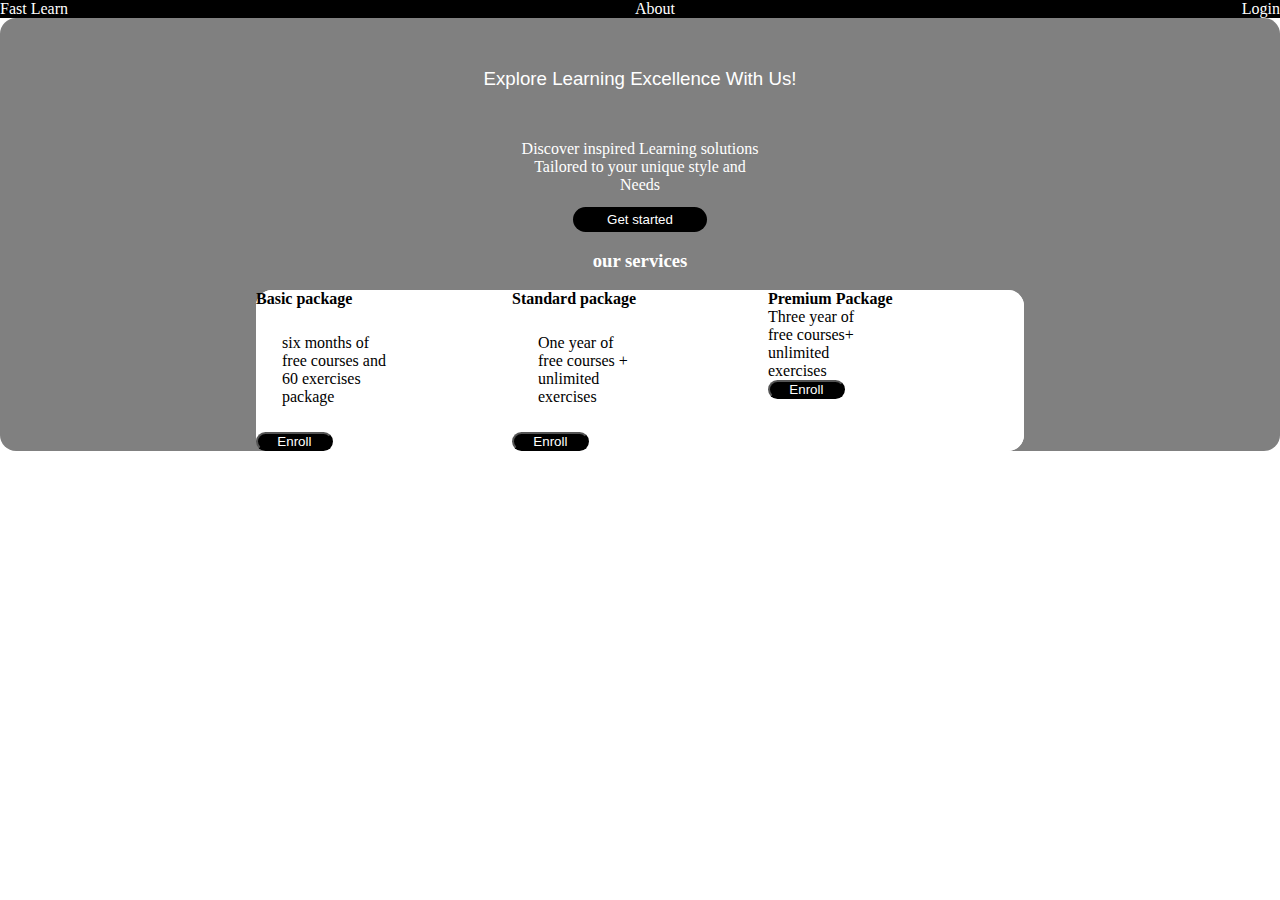
==== Web Technology CAT/index.html @ eb4bf9d5 "first commit" ====
<!DOCTYPE html>
<html lang="en">
<head>
    <meta charset="UTF-8">
    <meta name="viewport" content="width=device-width, initial-scale=1.0">
    <title>Home</title>
    <link rel="stylesheet" href="style.css">
</head>
<body>
    <nav>
        <label class="logo">Fast Learn</label>
           <a href="about.html" class="about"> <li>About</li></a>
           <a href ="login.html" class="login"> <li>Login</li></a>

        
    </nav>
    <div class="Second">
        <h3 class="Explore ">Explore Learning Excellence With Us!</h3>
        <p class="first-paragraph">Discover inspired Learning solutions <br>
            Tailored to your unique style and <br>
            Needs
        </p>
        <button class="started">Get started</button>

        <h3 class="services">our services</h3>
        <div>
            <div class="basic">
                <h4>Basic package</h4>
                <p class="secondpr">six months of <br> free courses and <br> 60 exercises <br> package</p>
                <button>Enroll</button>
            </div>
            
            <div class="standard">
                <h4>Standard package</h4>
                <p class="thirdpr">One year of <br>free courses +<br>unlimited<br>exercises</p>
                <button>Enroll</button>
            </div>
<div class="premium">

    <h4>Premium Package</h4>
    <p fourthpr>Three year of<br>free courses+<br>unlimited<br>exercises</p>
    <button>Enroll</button>
</div>
        </div>
    </div>
</body>
</html>
---- Web Technology CAT/style.css ----
*{
    margin:0;
    padding:0;
}

nav{
background-color: black;
display: flex;
justify-content: space-between;
align-items: center;
width:
}

.Second{
    background-color: gray;
    width: 100%;
    display: flex;
    flex-direction: column;
    justify-content: center;
    align-items: center;
}
.logo{
    color: white;
}
a{
    color: white;
}
.about{
    text-decoration: none;
    text-align: left;
    list-style: none;
}
.login{
    text-decoration: none;
    list-style: none;
}

.Explore{
    color: white;
    font-family:'Lucida Sans', 'Lucida Sans Regular', 'Lucida Grande', 'Lucida Sans Unicode', Geneva, Verdana, sans-serif;
    font-weight: normal;
    text-align: center;
    padding:50px
}
.first-paragraph{
    color:white;
    text-align:center;
}
.started{
    padding: 5px;
    margin-top: 1em;
    width: 10em;
    border: none;
    border-radius: 2em;
    font-family:Arial, Helvetica, sans-serif;
    
}
.services{
    color: white;
    margin:18px
}

div{
    display: flex;
    background-color: white;
    border-radius: 1em;
    width:60%
}
.secondpr{
    margin:10px;
    padding:1em;
    margin-right: 20px;
}
.thirdpr{
    margin:10px;
    padding:1em;
    margin-right: 20px;
}
.fourthpr{
    margin:10px;
    padding:1em;
    margin-right: 20px;
}

.basic{
    display: flex;
    flex-direction: column;
    justify-content: space-around;
}
.standard{
    display: flex;
    flex-direction: column;
}
.premium{
    display: flex;
    flex-direction: column;
}
button{
    background-color: black;
    color: white;
    border-radius: 10px;
    width:30%
}
@media (max-width: 780px) {
    
}

.Login Form{
    
}
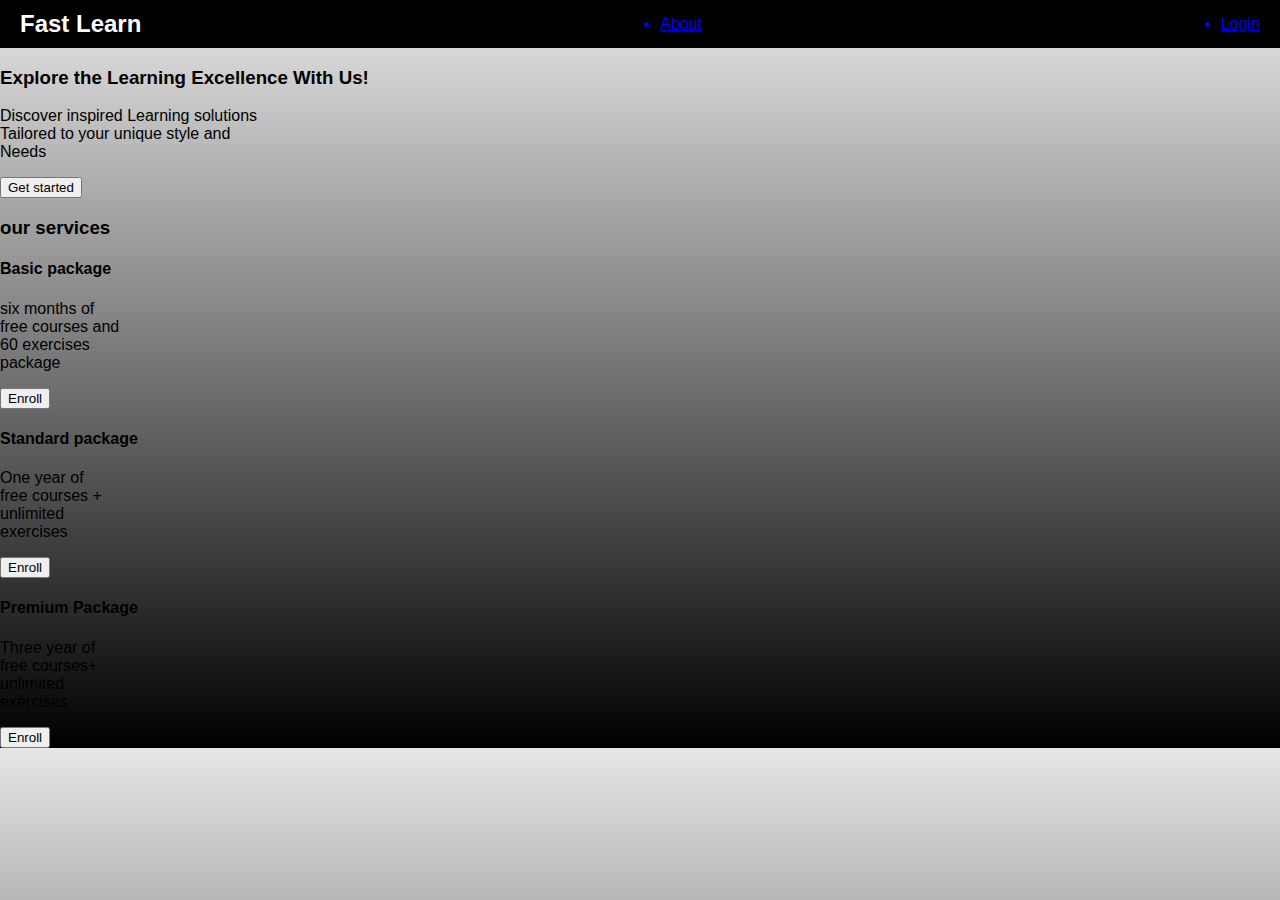
==== commit 0358bfff: "Update index.html" ====
--- a/Web Technology CAT/index.html
+++ b/Web Technology CAT/index.html
@@ -15,7 +15,7 @@
         
     </nav>
     <div class="Second">
-        <h3 class="Explore ">Explore Learning Excellence With Us!</h3>
+        <h3 class="Explore ">Explore the Learning Excellence With Us!</h3>
         <p class="first-paragraph">Discover inspired Learning solutions <br>
             Tailored to your unique style and <br>
             Needs
@@ -44,4 +44,4 @@
         </div>
     </div>
 </body>
-</html>+</html>
--- a/Web Technology CAT/style.css
+++ b/Web Technology CAT/style.css
@@ -1,110 +1,96 @@
-*{
-    margin:0;
-    padding:0;
-}
-
-nav{
-background-color: black;
-display: flex;
-justify-content: space-between;
-align-items: center;
-width:
-}
-
-.Second{
-    background-color: gray;
-    width: 100%;
-    display: flex;
-    flex-direction: column;
-    justify-content: center;
-    align-items: center;
-}
-.logo{
-    color: white;
-}
-a{
-    color: white;
-}
-.about{
-    text-decoration: none;
-    text-align: left;
-    list-style: none;
-}
-.login{
-    text-decoration: none;
-    list-style: none;
-}
-
-.Explore{
-    color: white;
-    font-family:'Lucida Sans', 'Lucida Sans Regular', 'Lucida Grande', 'Lucida Sans Unicode', Geneva, Verdana, sans-serif;
-    font-weight: normal;
-    text-align: center;
-    padding:50px
-}
-.first-paragraph{
-    color:white;
-    text-align:center;
-}
-.started{
-    padding: 5px;
-    margin-top: 1em;
-    width: 10em;
-    border: none;
-    border-radius: 2em;
-    font-family:Arial, Helvetica, sans-serif;
-    
-}
-.services{
-    color: white;
-    margin:18px
-}
-
-div{
-    display: flex;
-    background-color: white;
-    border-radius: 1em;
-    width:60%
-}
-.secondpr{
-    margin:10px;
-    padding:1em;
-    margin-right: 20px;
-}
-.thirdpr{
-    margin:10px;
-    padding:1em;
-    margin-right: 20px;
-}
-.fourthpr{
-    margin:10px;
-    padding:1em;
-    margin-right: 20px;
-}
-
-.basic{
-    display: flex;
-    flex-direction: column;
-    justify-content: space-around;
-}
-.standard{
-    display: flex;
-    flex-direction: column;
-}
-.premium{
-    display: flex;
-    flex-direction: column;
-}
-button{
+body {
+    font-family: Arial, sans-serif;
+    margin: 0;
+    padding: 0;
+    background: linear-gradient(to bottom, #e6e6e6, #000000);
+  }
+  
+  nav {
     background-color: black;
     color: white;
+    display: flex;
+    justify-content: space-between;
+    align-items: center;
+    padding: 10px 20px;
+  }
+  
+  nav .logo {
+    font-size: 24px;
+    font-weight: bold;
+  }
+  
+  nav ul {
+    list-style: none;
+    display: flex;
+    margin: 0;
+    padding: 0;
+  }
+  
+  nav ul li {
+    margin-left: 20px;
+  }
+  
+  nav ul li a {
+    color: white;
+    text-decoration: none;
+  }
+  
+  .container {
+    background: white;
+    max-width: 400px;
+    margin: 50px auto;
+    padding: 20px;
     border-radius: 10px;
-    width:30%
-}
-@media (max-width: 780px) {
-    
-}
-
-.Login Form{
-    
-}
+    box-shadow: 0px 4px 10px rgba(0, 0, 0, 0.2);
+    text-align: center;
+  }
+  
+  .container h2 {
+    margin-bottom: 20px;
+  }
+  
+  .container form {
+    text-align: left;
+  }
+  
+  .container form label {
+    display: block;
+    margin-bottom: 5px;
+  }
+  
+  .container form input {
+    width: 100%;
+    padding: 10px;
+    margin-bottom: 15px;
+    border: 1px solid #ccc;
+    border-radius: 5px;
+  }
+  
+  .container form button {
+    width: 100%;
+    padding: 10px;
+    background-color: black;
+    color: white;
+    border: none;
+    border-radius: 5px;
+    cursor: pointer;
+  }
+  
+  .container form button:hover {
+    background-color: #333;
+  }
+  
+  #error-message {
+    color: red;
+    margin-top: 10px;
+  }
+  
+  footer {
+    background-color: black;
+    color: white;
+    padding: 20px;
+    display: flex;
+    justify-content: space-around;
+    text-align: left;
+  }
+  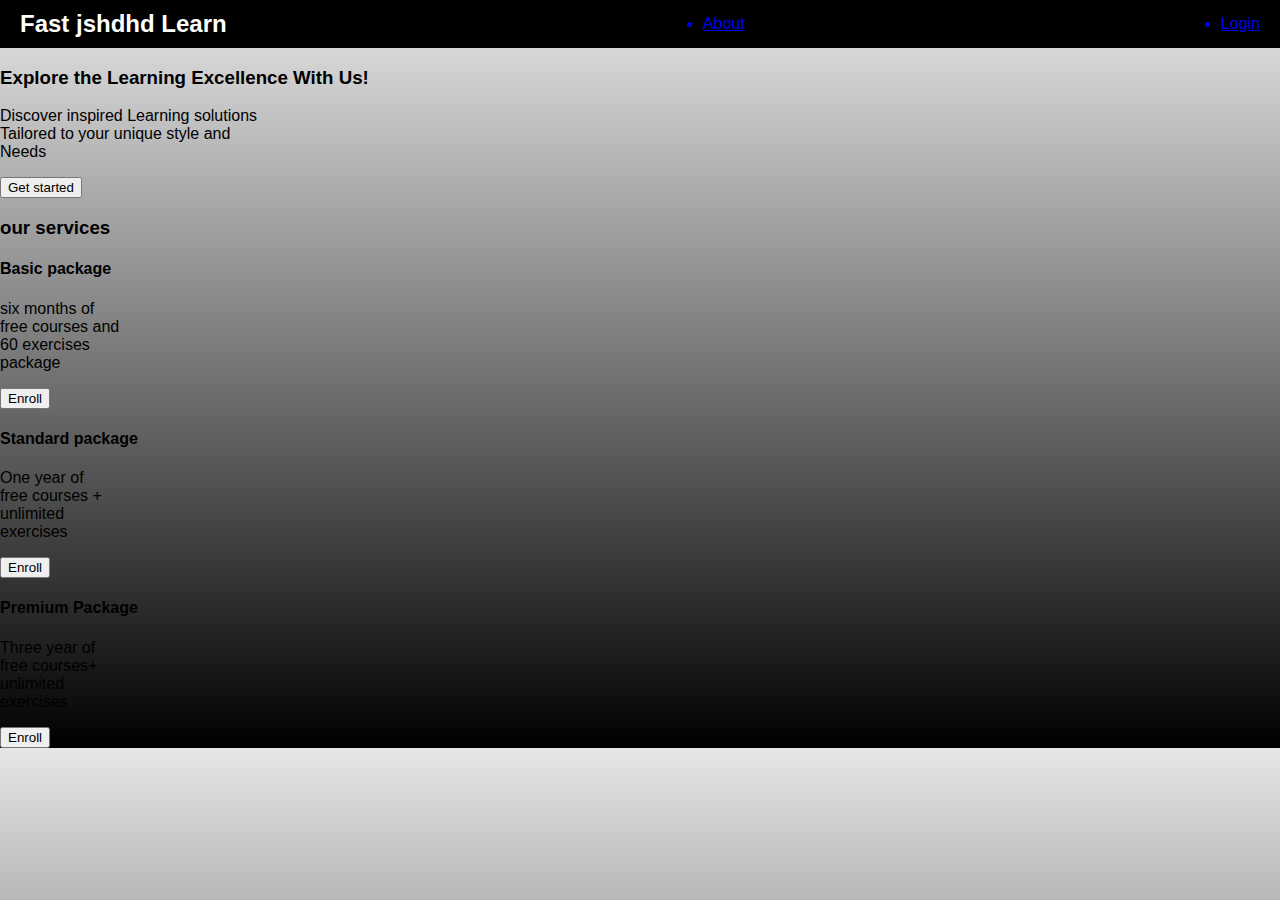
==== commit d7aa7c8c: "Update index.html" ====
--- a/Web Technology CAT/index.html
+++ b/Web Technology CAT/index.html
@@ -8,7 +8,7 @@
 </head>
 <body>
     <nav>
-        <label class="logo">Fast Learn</label>
+        <label class="logo">Fast jshdhd Learn</label>
            <a href="about.html" class="about"> <li>About</li></a>
            <a href ="login.html" class="login"> <li>Login</li></a>
 
